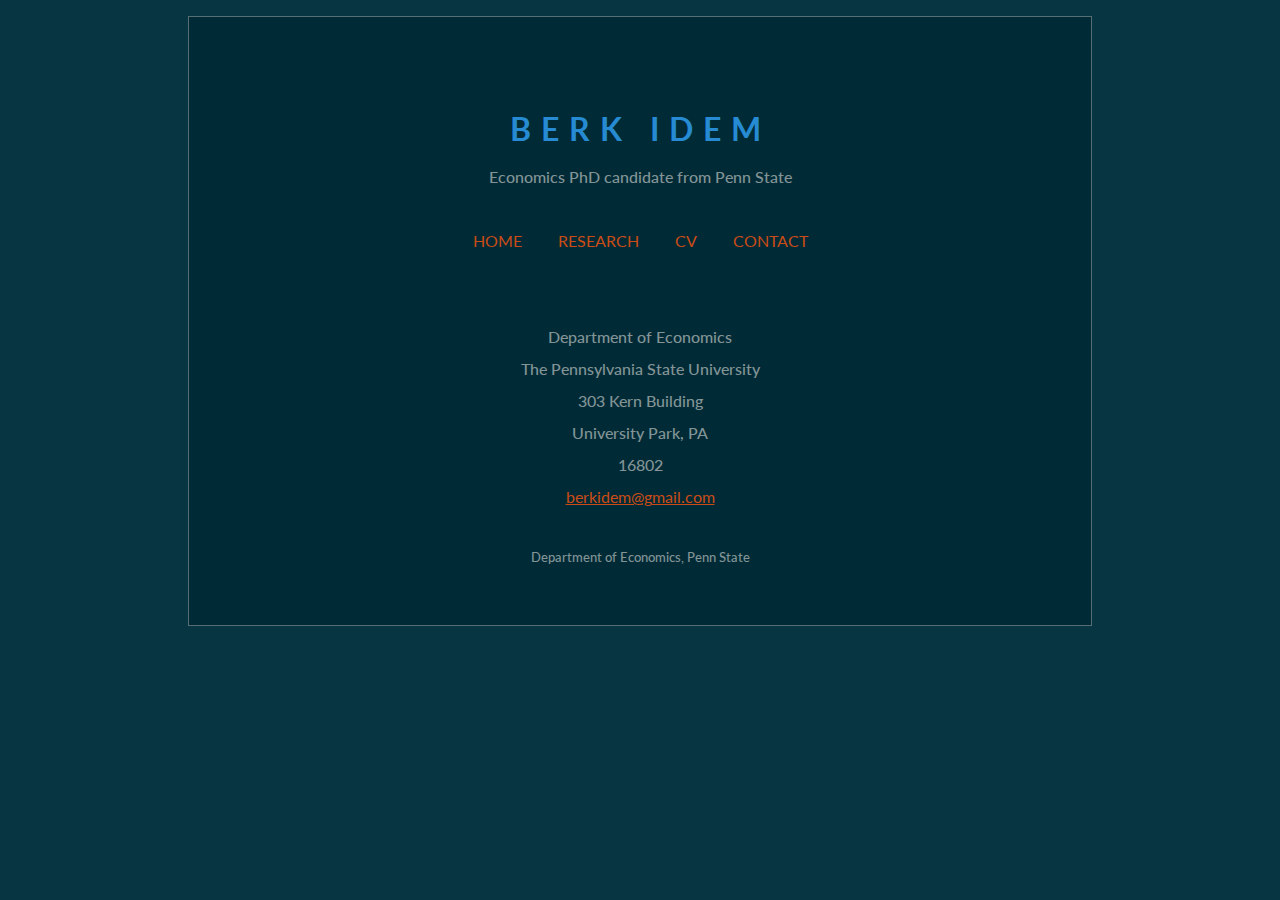
==== contact.html @ 6b11c517 "Upload html+css files" ====
<!DOCTYPE html>
<html lang="en-us">
	<head>
		<!-- Site info -->
			<title> Idem &mdash; Contact </title>
			<meta name="author" content="Berk Idem" />
		<!-- Technical stuff -->
			<meta http-equiv="content-type" content="text/html; charset=UTF-8">
			<meta http-equiv="Cache-control" content="public">
			<meta http-equiv="Cache-Control" content="max-age=1209600"/>
			<meta http-equiv="last-modified" content="2013-10-04@10:29:00 EST" />
		<!-- School crest -->
			<!-- <link rel="icon" type="image/jpg" href="../documents/logo.png" /> -->
			<link rel="icon" type="image/png" href="https://www.psu.edu/profiles/psu_profile/themes/psu_main/logonew.png" />
		<!-- CSS -->
			<link href="shin.css" rel="stylesheet" type="text/css" />
			<link href="style.css" rel="stylesheet" type="text/css" />
			<!--<link href="http://thomasf.github.io/solarized-css/solarized-dark.min.css" rel="stylesheet"></link>-->
			<meta name="viewport" content="width=device-width, initial-scale=1.0" />
		<!-- Google Analytics -->
		<!-- Google Fonts -->
			<link href='http://fonts.googleapis.com/css?family=Lato:700,400,300' rel='stylesheet' type='text/css'>
	</head>


	<body>
		<div id="page">

			<!-- Header and navigation -->
			<div id="header">
				<!-- Your name -->
				<h1> Berk&nbsp;Idem </h1>
				<!-- Your tagline, if any -->
				<div id="tagline"> Economics PhD candidate from Penn State </div>
				<!-- Menu -->
				<div id="menu">
					<a href="home.html" >home</a>
					<a href="research.html">research</a>
					<a href="cv.html">cv</a>
					<a href="contact.html" id="current">contact</a>
					<!-- Dropdwn menu for small screen sizes -->
					<select ONCHANGE="location = this.options[this.selectedIndex].value;">
						<option value="#" class="current"> contact </option>
						<option value="home.html">home</option>
						<option value="research.html">research</option>
						<option value="cv.html">cv</option>
					</select>
				</div>
			</div> <!-- ends header -->

			<!-- Contents -->
			<div id="contents">
				<p class="center">
					Department of Economics <br/>
					The Pennsylvania State University <br/>
					303 Kern Building <br />
					University Park, PA <br />
					16802
				</p>
				<p class="center">
					<a href="mailto:berkidem@gmail.com"> berkidem@gmail.com </a>
				</p>
			</div> <!-- ends contents -->

		</div> <!-- ends page -->
	</body>
</html>
---- shin.css ----
/****************************************************************************************************************************/
/********************************************************z********************************************************************
	    file:  shin.css
	contents:  Simple style for job market websites based on Bruno Salcedo's template which is in turn based on Wiroy Shins job market site (http://wiroy-shin.com)
	  author:  Berk Idem
	    date:  February 2020
	 version:  1.0
****************************************************************************************************************************/
/****************************************************************************************************************************/
/*{border:1px solid;} /* All borders, for edditing purposes*/
/****************************************************************************************************************************/
/****************************************************************************************************************** general */
html {-webkit-text-size-adjust: 100%;-ms-text-size-adjust: 100%;} 	
body{line-height: 2;font-size:100%; height: 100%; overflow-y:scroll;}
#header,#page{width:100%;max-width:960px; margin:0 auto;}
#page{position:relative;min-height: 100% ; padding:4em 0;}
*{margin:0;padding:0;}
/****************************************************************************************************************************/
/******************************************************************************************************************* header */
#header{text-align: center;font-weight: 500;}
#header *{line-height: 2em;height: 2em;white-space: nowrap;}
h1{text-transform: uppercase;letter-spacing: 10px;}
#menu{margin: 2em 0;}
#menu a{display: inline-block; margin: 0 1em; text-transform: uppercase; text-decoration: none; }
#menu select{height: 1.2em; width: 60%; margin: 0 auto; background: none; border: none; text-transform: uppercase;}
#menu select option{line-height: 1.2em; height: 1.2em; padding: 4px;}
#menu select{display: none;}
/****************************************************************************************************************************/
/***************************************************************************************************************** contents */
#contents{ max-width: 	580px; margin: 4em auto 2em; display: block;}
#JMPic{width: 50%; max-width: 200px; margin: 2em auto; display: block;}
a{text-decoration: underline; font-weight: 400;}
#contents:after{content: ""; font-size: 80%; position: absolute; height: 2em; line-height: 2em;
	white-space: nowrap; width: 100%;bottom:3em;left: 0;text-align: center;}
h2{font-size: 120%; font-weight: 700; text-align: center;}
h3{font-size: 100%; font-weight: 500; position: relative;margin:2em 0 0;}
.center{text-align: center;}
p,ul{text-align: justify; padding: 0 2em;}
/****************************************************************************************************************************/
/*********************************************************************************************************** responsiveness */
@media (max-width: 644px){#contents{margin: 4em 2em;}}
@media (max-width: 520px){
	#header #tagline,#header h1{height: auto; line-height: 1.5; white-space: normal; padding: 0 2em;}
	#page{padding-top:0;}
	h1{font-size: 150%;letter-spacing: 5px;margin: 1em 0;}
	p{text-align: justify; padding: 0 1em;}
	ul{text-align: left;}
}
@media (max-width: 420px){
	p{text-align: left;}
	#menu a{display: none;}
	#menu select{display: block;}
	#contents:after{width: auto;white-space: normal;text-align: center; width: 100%;}
}
/****************************************************************************************************************************/
/****************************************************************  End ******************************************************/
---- style.css ----
/***********************************************************************************************************************/
/***********************************************************************************************************************
	    file:  style.css
	contents:  Job market website based on Bruno Salcedo's template.
	  author:  Berk Idem
	    date:  February 2020
	 version:  1.0
***********************************************************************************************************************/
/***********************************************************************************************************************/
/* Legend for the bottom of the page*/
#contents:after{content: "Department of Economics, Penn State "}
/***********************************************************************************************************************/
/**************************************************************** font *************************************************/
/* To change the font go to google.com/fonts and follow the instructions*/
body{ font-family: 'Lato', sans-serif; font-weight: 500;} /* Body*/
h1 {font-weight: 700;} /* Title */
/***********************************************************************************************************************/
/************************************************************** color ***************************************************/
/* 3 color scheme: #777 (grey) for links and menu, #68a for links, tomato for highlights*/




html {
  -webkit-text-size-adjust: 100%;
  -ms-text-size-adjust: 100%;


  background-color: #073642;
  color: #839496;
  margin: 1em;
}
body {
  background-color: #002b36;
  margin: 0 auto;
  max-width: 23cm;
  border: 1pt solid #586e75;
  padding: 1em;
}

a {
  color: #cb4b16;
}
a:visited {
  color: #dc322f;
}
a:hover {
  color: #6c71c4;
}
h1 {
  color: #268bd2;
}

h2,
h3,
h4,
h5,
h6 {
  color: #2aa198;
}



head {
  background-color: #586e75;
}

<!--not sure -->


a:focus {
  outline: thin dotted;
}
a:active,
a:hover {
  outline: 0;
}
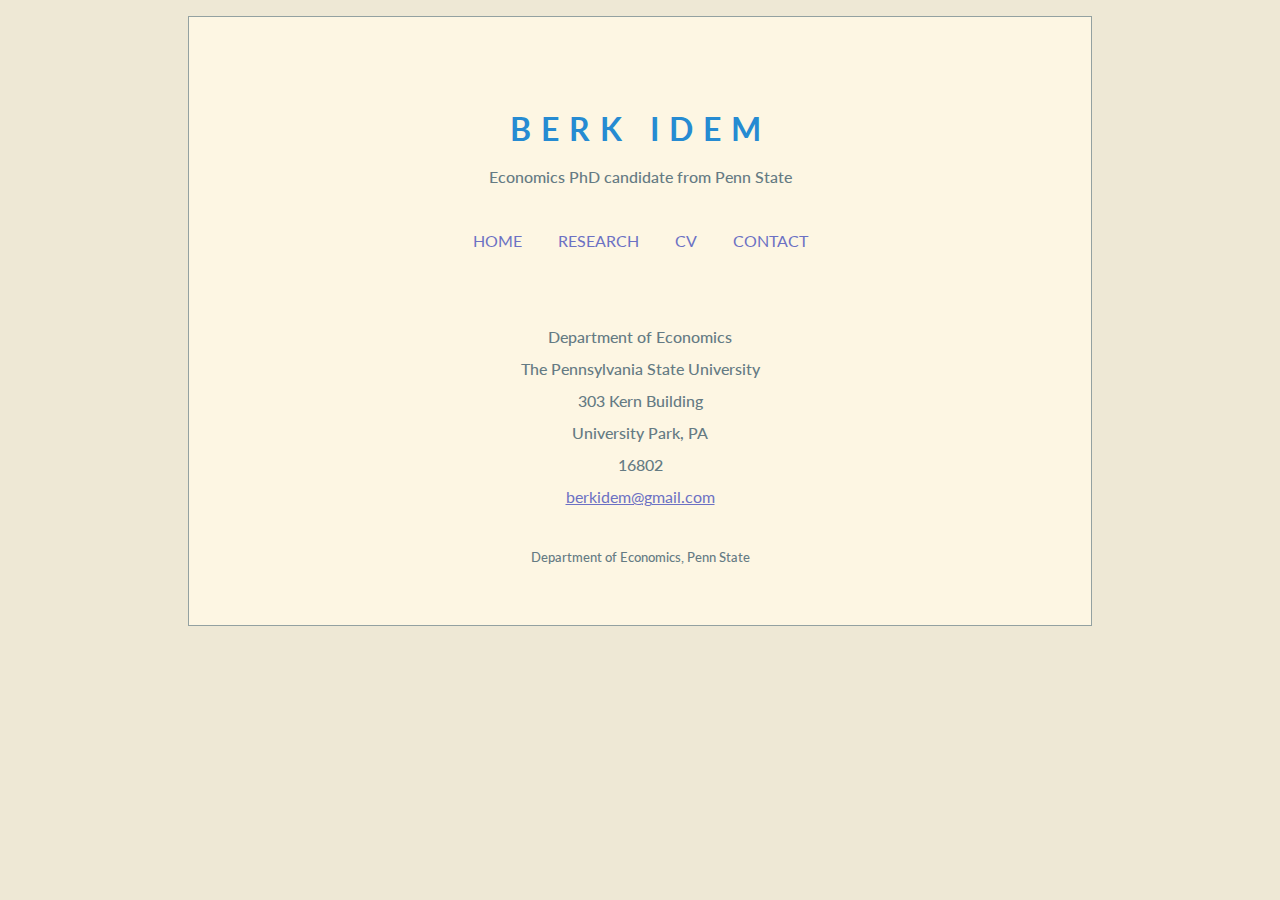
==== commit 63777264: "updated the icon" ====
--- a/contact.html
+++ b/contact.html
@@ -11,7 +11,7 @@
 			<meta http-equiv="last-modified" content="2013-10-04@10:29:00 EST" />
 		<!-- School crest -->
 			<!-- <link rel="icon" type="image/jpg" href="../documents/logo.png" /> -->
-			<link rel="icon" type="image/png" href="https://www.psu.edu/profiles/psu_profile/themes/psu_main/logonew.png" />
+			<link rel="icon" type="image/png" href="https://www.psu.edu/favicon.ico" />
 		<!-- CSS -->
 			<link href="shin.css" rel="stylesheet" type="text/css" />
 			<link href="style.css" rel="stylesheet" type="text/css" />
@@ -19,7 +19,17 @@
 			<meta name="viewport" content="width=device-width, initial-scale=1.0" />
 		<!-- Google Analytics -->
 		<!-- Google Fonts -->
-			<link href='http://fonts.googleapis.com/css?family=Lato:700,400,300' rel='stylesheet' type='text/css'>
+			<link href='https://fonts.googleapis.com/css?family=Lato:700,400,300' rel='stylesheet' type='text/css'>
+<!-- Google Analytics -->
+<!-- Global site tag (gtag.js) - Google Analytics -->
+<script async src="https://www.googletagmanager.com/gtag/js?id=UA-171703219-1"></script>
+<script>
+  window.dataLayer = window.dataLayer || [];
+  function gtag(){dataLayer.push(arguments);}
+  gtag('js', new Date());
+
+  gtag('config', 'UA-171703219-1');
+</script>
 	</head>
 
 
@@ -34,14 +44,14 @@
 				<div id="tagline"> Economics PhD candidate from Penn State </div>
 				<!-- Menu -->
 				<div id="menu">
-					<a href="home.html" >home</a>
+					<a href="index.html" >home</a>
 					<a href="research.html">research</a>
 					<a href="cv.html">cv</a>
 					<a href="contact.html" id="current">contact</a>
 					<!-- Dropdwn menu for small screen sizes -->
-					<select ONCHANGE="location = this.options[this.selectedIndex].value;">
+					<select ONCHANGE="location = this.options[this.selectedIndex].value;"  id="ddmenu">
 						<option value="#" class="current"> contact </option>
-						<option value="home.html">home</option>
+						<option value="index.html">home</option>
 						<option value="research.html">research</option>
 						<option value="cv.html">cv</option>
 					</select>
--- a/shin.css
+++ b/shin.css
@@ -3,14 +3,14 @@
 	    file:  shin.css
 	contents:  Simple style for job market websites based on Bruno Salcedo's template which is in turn based on Wiroy Shins job market site (http://wiroy-shin.com)
 	  author:  Berk Idem
-	    date:  February 2020
-	 version:  1.0
+	    date:  July 2021
+	 version:  1.1
 ****************************************************************************************************************************/
 /****************************************************************************************************************************/
 /*{border:1px solid;} /* All borders, for edditing purposes*/
 /****************************************************************************************************************************/
 /****************************************************************************************************************** general */
-html {-webkit-text-size-adjust: 100%;-ms-text-size-adjust: 100%;} 	
+html {-webkit-text-size-adjust: 100%;-ms-text-size-adjust: 100%;}
 body{line-height: 2;font-size:100%; height: 100%; overflow-y:scroll;}
 #header,#page{width:100%;max-width:960px; margin:0 auto;}
 #page{position:relative;min-height: 100% ; padding:4em 0;}
@@ -22,13 +22,13 @@
 h1{text-transform: uppercase;letter-spacing: 10px;}
 #menu{margin: 2em 0;}
 #menu a{display: inline-block; margin: 0 1em; text-transform: uppercase; text-decoration: none; }
-#menu select{height: 1.2em; width: 60%; margin: 0 auto; background: none; border: none; text-transform: uppercase;}
-#menu select option{line-height: 1.2em; height: 1.2em; padding: 4px;}
+#menu select{height: 1.6em; width: 60%; margin: 0 auto; background: none; border: none; text-transform: uppercase; color: #6c71c4; background-color: #eee8d5;}
+#menu select option{line-height: 1.6em; height: 1.6em; padding: 4px;}
 #menu select{display: none;}
 /****************************************************************************************************************************/
 /***************************************************************************************************************** contents */
-#contents{ max-width: 	580px; margin: 4em auto 2em; display: block;}
-#JMPic{width: 50%; max-width: 200px; margin: 2em auto; display: block;}
+#contents{ max-width: 	640px; margin: 4em auto 2em; display: block;}
+#JMPic{width: 50%; max-width: 350px; margin: 2em auto; display: block;}
 a{text-decoration: underline; font-weight: 400;}
 #contents:after{content: ""; font-size: 80%; position: absolute; height: 2em; line-height: 2em;
 	white-space: nowrap; width: 100%;bottom:3em;left: 0;text-align: center;}
@@ -53,4 +53,4 @@
 	#contents:after{width: auto;white-space: normal;text-align: center; width: 100%;}
 }
 /****************************************************************************************************************************/
-/****************************************************************  End ******************************************************/+/****************************************************************  End ******************************************************/
--- a/style.css
+++ b/style.css
@@ -3,8 +3,8 @@
 	    file:  style.css
 	contents:  Job market website based on Bruno Salcedo's template.
 	  author:  Berk Idem
-	    date:  February 2020
-	 version:  1.0
+	    date:  July 2021
+	 version:  1.1
 ***********************************************************************************************************************/
 /***********************************************************************************************************************/
 /* Legend for the bottom of the page*/
@@ -26,27 +26,30 @@
   -ms-text-size-adjust: 100%;
 
 
-  background-color: #073642;
-  color: #839496;
+  background-color: #eee8d5;
+  color: #657b83;
   margin: 1em;
 }
 body {
-  background-color: #002b36;
+  background-color: #fdf6e3;
   margin: 0 auto;
   max-width: 23cm;
-  border: 1pt solid #586e75;
+  border: 1pt solid #93a1a1;
   padding: 1em;
 }
-
+ddmenu,
 a {
-  color: #cb4b16;
+  color: #6c71c4;
 }
+ddmenu,
 a:visited {
+  color: #6c71c4;
+}
+ddmenu,
+a:hover {
   color: #dc322f;
 }
-a:hover {
-  color: #6c71c4;
-}
+ddmenu,
 h1 {
   color: #268bd2;
 }
@@ -62,7 +65,7 @@
 
 
 head {
-  background-color: #586e75;
+  background-color: #eee8d5;
 }
 
 <!--not sure -->
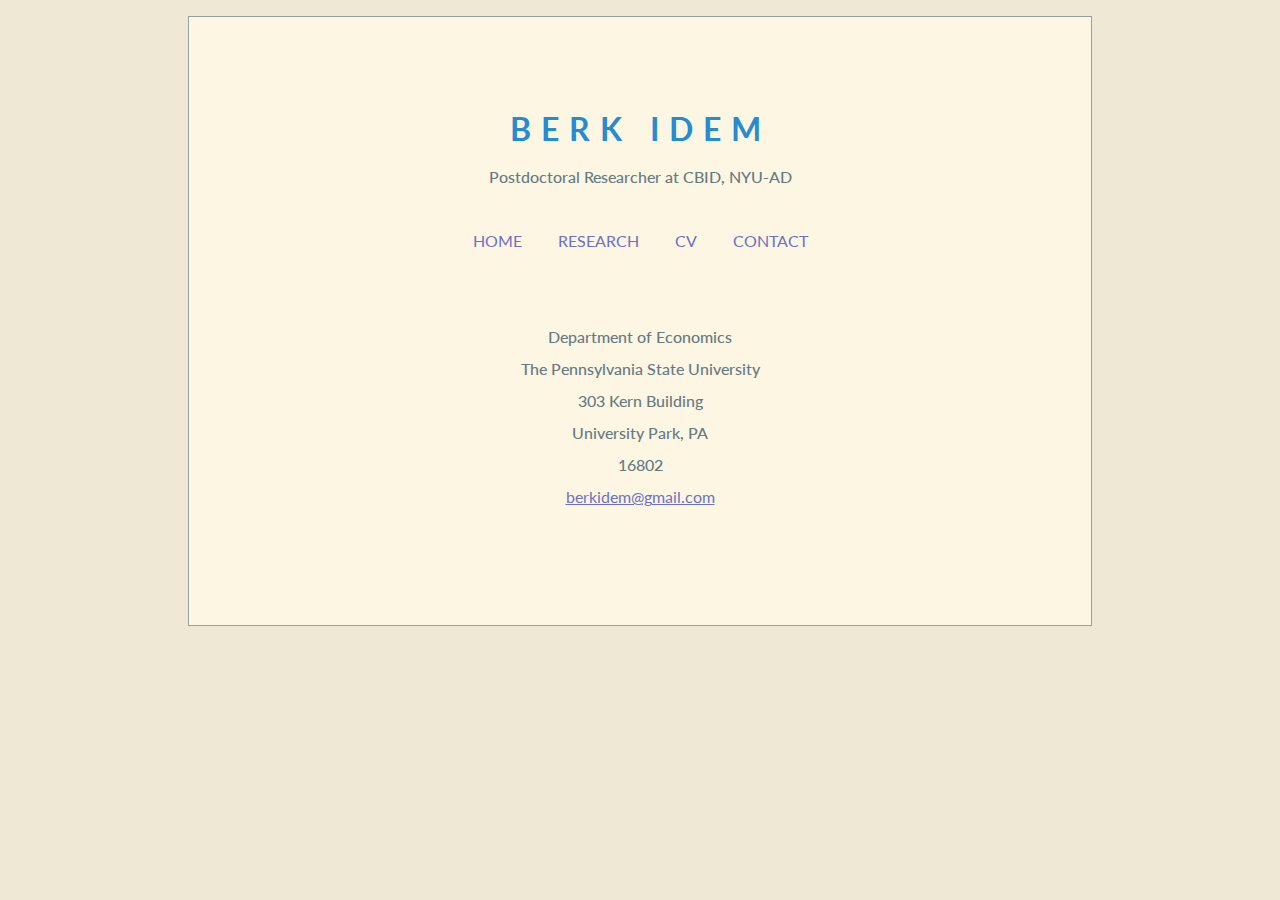
==== commit e840c439: "Added new institution etc." ====
--- a/contact.html
+++ b/contact.html
@@ -41,7 +41,7 @@
 				<!-- Your name -->
 				<h1> Berk&nbsp;Idem </h1>
 				<!-- Your tagline, if any -->
-				<div id="tagline"> Economics PhD candidate from Penn State </div>
+				<div id="tagline"> Postdoctoral Researcher at CBID, NYU-AD </div>
 				<!-- Menu -->
 				<div id="menu">
 					<a href="index.html" >home</a>
--- a/style.css
+++ b/style.css
@@ -8,7 +8,10 @@
 ***********************************************************************************************************************/
 /***********************************************************************************************************************/
 /* Legend for the bottom of the page*/
-#contents:after{content: "Department of Economics, Penn State "}
+
+/*#contents:after{content: "Center for Behavioral and Institutional Design, NYU Abu Dhabi "}*/
+
+
 /***********************************************************************************************************************/
 /**************************************************************** font *************************************************/
 /* To change the font go to google.com/fonts and follow the instructions*/
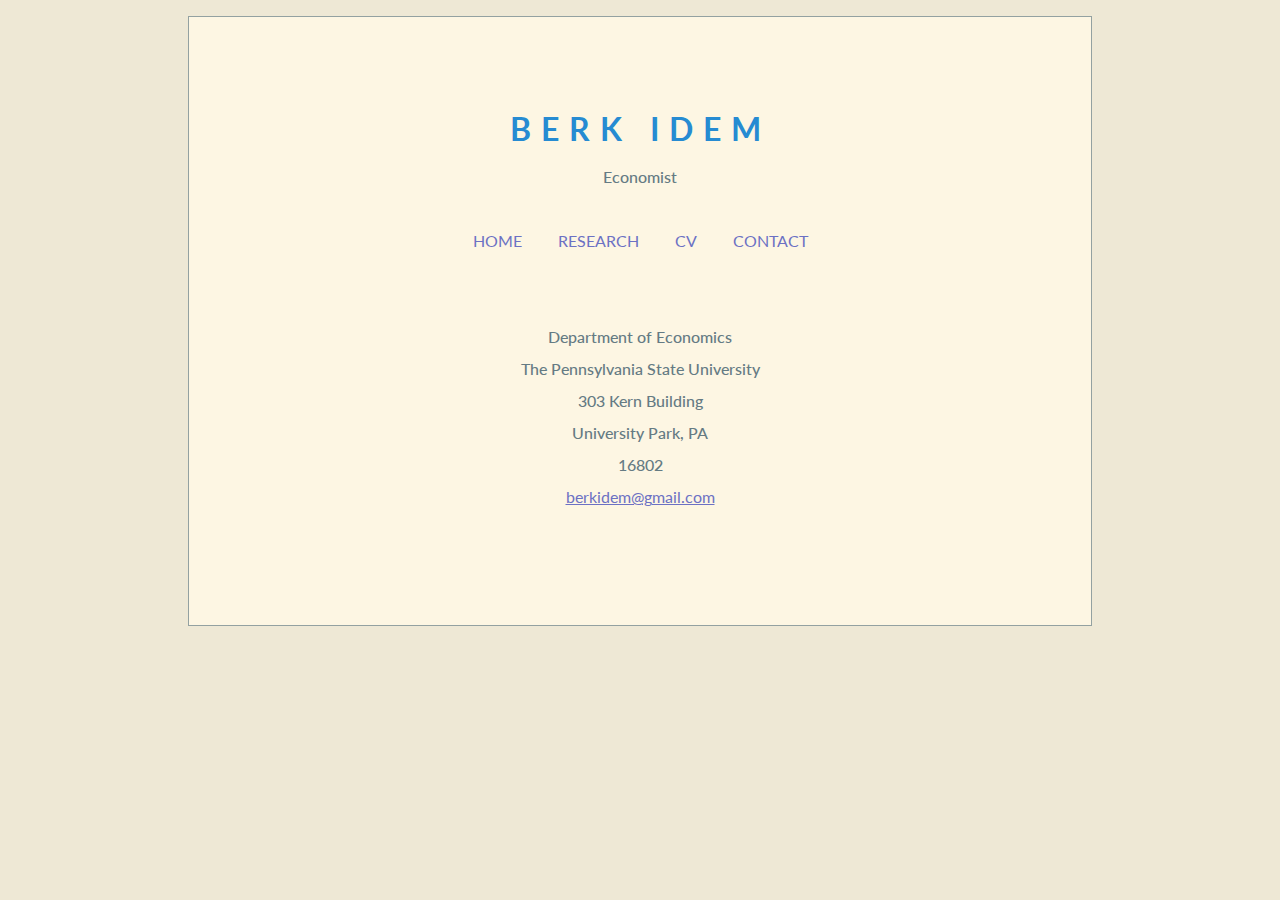
==== commit 85cb62e0: "Removed the AD etc" ====
--- a/contact.html
+++ b/contact.html
@@ -41,7 +41,7 @@
 				<!-- Your name -->
 				<h1> Berk&nbsp;Idem </h1>
 				<!-- Your tagline, if any -->
-				<div id="tagline"> Postdoctoral Researcher at CBID, NYU-AD </div>
+				<div id="tagline"> Economist </div>
 				<!-- Menu -->
 				<div id="menu">
 					<a href="index.html" >home</a>
